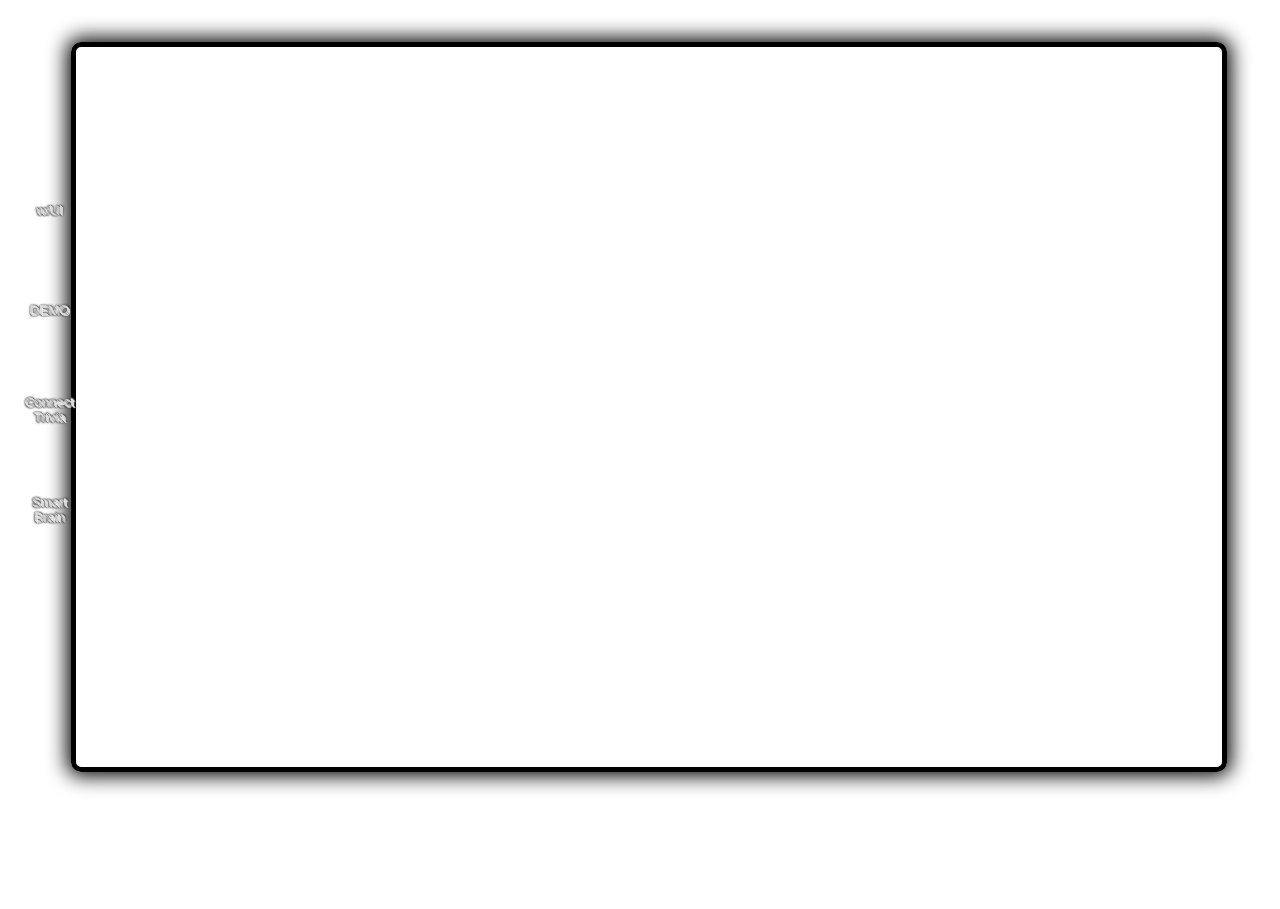
==== slide.html @ beb46e41 "Initial commit" ====
<!DOCTYPE html>
<html lang="en">
<head>
    <meta charset="UTF-8">
    <meta http-equiv="X-UA-Compatible" content="IE=edge">
    <meta name="viewport" content="width=device-width, initial-scale=.5">
    <link rel="stylesheet" href="style.css">
    <link rel="stylesheet" href="popup.css">
    <title>Document</title>
</head>
<body>
	


<div id="de-mode" class="content-wrapper">
	
<div class="menu">
<ul>
<li>
  <span onmouseenter="hoverEnter(0)">
    <button class="fa wui">w/UI</button>
  </span>
</li>
<li>
  <span onmouseenter="hoverEnter(1)">
    <button class="fa demo">DEMO<br/></button>
  </span>
</li>
<li>
  <span onmouseenter="hoverEnter(2)">
    <button class="fa connect">Connect<br>Trivia<br></button>
  </span>
</li>
<li>
  <span onmouseenter="hoverEnter(3)">
    <button class="fa eye">Smart<br/>Brain</button>
  </span>
</li>
<span class="goo-index" id="goo-index"></span>
</ul>

</div>

<div id="screen_0" class="screen visible">
<p><iframe
	title="title"
	src="https://jcom619.github.io/WUIv2/"
	width="100%"
	height="100%"
	style="position:relative"
	frameborder="1"
	class=""

      ></iframe></p>
</div>

<div id="screen_1" class="screen">
<p><iframe
	title="title"
	src="https://original-portfolio.glitch.me/"
	width="100%"
	height="100%"
	style="position:relative"
	frameborder="1"
	class=""
      ></iframe></p>
</div>


<div id="screen_2" class="screen">
<p><iframe
	title="title"
	src="https://jcom619.github.io/ConnecTrivia/"
	width="100%"
	height="100%"
	style="position:relative"
	frameborder="0"
	class=""
      ><h5>icles</h5></iframe></p>
</div>


<div id="screen_3" class="screen">
<p><iframe
	title="title"
	src="https://image-smart-brain.herokuapp.com/"
	width="100%"
	height="100%"
	style="position:relative"
	frameborder="1"
	class=""
      ></iframe></p>
</div>
</div>
</body>
<script src="script.js"></script>
<script src="popup.js"></script>
</html>
---- style.css ----
.eye {
   cursor: url("https://cdn.glitch.com/3679e0c3-608c-42fe-ac73-38af7fe51ccb%2Feye48.ico?v=1625117137534")24 24 ,none;
}

.wui {
   cursor: url("https://cdn.glitch.com/3679e0c3-608c-42fe-ac73-38af7fe51ccb%2Fweather.ico?v=1625117152044")24 24, none;
}

.demo {
   cursor: url("https://cdn.glitch.com/3679e0c3-608c-42fe-ac73-38af7fe51ccb%2Ftry72.ico?v=1625117145853")24 24 , none;
}

.connect {
   cursor: url("https://cdn.glitch.com/3679e0c3-608c-42fe-ac73-38af7fe51ccb%2Fconnect.ico?v=1625117141710")24 24 , none;
}




/* *,*:before,*:after{
   box-sizing:border-box;
   margin:0;
   padding:0;
 } */
/*  
 html,body{
   overflow: hidden;
   /* margin:-20px; */
   /* padding:2px; 
 
   max-width:100vw;
   height: 100vh;
   font-family:DIN, skia, helvetica, sanns-serif;
 } */
 iframe {
   height: 80vh;
   width: 100vw;
   border-radius: 10px;
   border: 5px solid black;
   box-shadow: 0 0 20px 4px black;
   /* padding: 25px; */
   margin-top: 95vh;
   
 }
 .close {
    text-shadow: 0 0 5px black;
    display: flex;
    object-position: absolute;
    top: 30px;
    width:10vw;
    z-index: 50;

 }
li {
   margin-top: 50px;
 }
 .x {
   cursor: url("https://cdn.glitch.com/3679e0c3-608c-42fe-ac73-38af7fe51ccb%2Fexit.ico?v=1624500280026")16 16 , none;
 }
 .menu{
   position:fixed;
   left: 0vw;
   top: 150px;
   width:100px;
   /* height:60%; */
   display:flex;
   justify-content:center;
   align-items:center;
   overflow:hidden;
   z-index: 5;
   transition:all 0.5s ease;

 }
 
 .menu ul{
   list-style:none;
   margin:10px;
   width:200%;
   position:relative;
   padding:0px;
   filter:url(#goo);
   z-index:1;
 }
 
 .menu ul li{
   width:100%;
   margin:0;
   padding:0;
   display:flex;
   justify-content:center;
   align-items:center;
 }
 
 .menu ul span{
   text-align: center;
   border-radius:50px;
   font-size:15px;
   width:50px;
   height:50px;
   margin:25px 0;
   display:flex;
   justify-content:center;
   align-items: center;
   z-index:1;
   cursor:pointer;
   transition:all 0.5s ease;
   
 }
 
 .menu ul .goo-index{
   width:70px;
   height:50px;
   background:rgba(18, 91, 139, 0.596);
   box-shadow: inset 0 0 20px 1px white, inset 0 0 4px 1px black, -1px 1px 3px 3px white, 1px -1px 4px 3px black;
   opacity: .7;
   position:absolute;
   left:15px;
   /* margin-top:45px; */
   z-index:-1;
   border-radius:5px 50% 50% 5px;
   transition:all 1s ease;
 }
 
 .menu ul .goo-index:before{
   content:'';
   position:absolute;
   width:30px;
   height:30px;
   border-radius:50%;
   top:-200px;
   /* left:60px; */
  }
 
 .menu ul .goo-index:after{
   content:'';
   position:absolute;
   width:50px;
   height: 800px;
   border-radius:50%;
   /* bottom:-20px; */
   left:60px;
  }
 
 .content-wrapper{
   width:calc(100% - 100px);
   position:relative;
   left:1vw;
   height:99vh;
   width: 98vw;
   top: -100px;
   overflow:hidden;
   padding:1px;
   display:flex;
   justify-content:center;
 }
 
 .screen{
   width:calc(100% - 100px);
   /* max-width:100%; */
   height:90vh;
   position:absolute;
   /* bottom: -100%; */
   opacity:0;
   display:grid;
   grid-template-rows:0.1vh auto auto;
   grid-template-columns:100%;
   grid-template-areas:'heading' 'text' 'image';
   transition:all 1s ease;
   transition-delay:0s;
 }

 
 .screen.visible{
   top:55px;
   padding:0;
   margin:0;
   bottom: 1px;
   opacity:1;
   transition:all 1.5s ease;
   transition-delay:0.8s ease;
 }
 

 button {
   background: transparent;
   box-shadow: 0px 0px 0px;
   border: 0px solid transparent;
   color:rgb(221, 221, 221);
   text-shadow: 1px 1px 1px rgb(255, 255, 255), -1px -1px 1px rgb(255, 255, 255), 0 0 3px black, 0 0 2px black, 0 0 3px black, 1px 1px 1px black, -1px -1px 1px black, 0 0 1px black; }
 
 button:hover {
   color: rgb(7, 4, 4);
   margin-top: 10px;
   opacity: .5;
   background: transparent;
   font-size: 15px;
   box-shadow: 0px 0px 0px transparent;
   border: 0px solid transparent;
   /* text-shadow: 1px 1px 2px black, -1px -1px 2px rgb(54, 4, 4), 0 0 8px black; */
   
   transition:all .2s ease;
   transition-delay:0.2s ease;
 }
 
 button:active {
   text-shadow: 1px 1px 1px rgb(255, 255, 255), -1px -1px 1px rgb(255, 255, 255), 0 0 3px black, 0 0 2px black, 0 0 3px black, 1px 1px 1px black, -1px -1px 1px black, 0 0 2px black;
   outline: none;
   border: none;
   background-color: transparent;
 }
 
 button:focus {
   outline: 0;
 }
 .screen {
  top: -100vh;
 }
 .screen p {
   grid-area: 6 12;
   height: 90%;
   text-align:center;
   
   justify-content:center;
   align-items:center;
   display:flex;
   
 }
 
 /* .image{
   width:100%;
   border-radius:50%;
   background-size:cover;
   background-position:center center;
 } */
 
 h2{
   font-size:20px;
   position:relative;
   text-align:center;
 }
 h2:after{
   content:'';
   position:absolute;
   width:70px;
   height:35px;
   background:#1fc058;
   left: calc(50% - 5px);
   bottom:-15px;
 }



/* SCREEN SIZES */
  /* max 700h iframe height */
---- popup.css ----
h1 {
   text-align: center;
   font-family: "Trebuchet MS", Tahoma, Arial, sans-serif;
   /* color: rgb(192, 113, 113); */
   text-shadow: 0 1px 0 #fff;
}

#wrapper {
   display: flex;
   position: fixed;
   display: flex;
   /* width: 0px; */
   /* padding: 20px; */
   margin-bottom: -100%;
   border-radius: 10px;
   background-clip: padding-box;
   text-align: center
}

.button {
   font-family: Helvetica, Arial, sans-serif;
   z-index: 20000;
   font-size: 13px;
   padding: 5px 10px;
   border-radius: 5px;
   box-shadow: 0 1px 3px rgba(0, 0, 0, 0.15);
   color: #666;
   text-decoration: none;
   text-shadow: 0 1px 0 #fff;
   cursor: none;
   transition: all 0.2s ease-out
}

.button:hover {
   box-shadow: 0 1px 3px rgba(0, 0, 0, 0.25);
}

.button:active {
   box-shadow: 0 1px 3px rgba(0, 0, 0, 0.25) inset
}
a.button {
   /* margin-bottom: -100px; */
   /* top: 600px; */
}
.overlay {
   position: absolute;
   /* top: 10vh; */
   /* paddinng-top: -10vh; */
   /* width: 9vw; */
   transition: opacity 200ms;
   visibility: hidden;
   opacity: 0;
   transition:all .5s ease;

}

.overlay .cancel {
   position: absolute;
   margin: 0;
   padding: 0;
   cursor: default;

}

.overlay:target {
   visibility: visible;
   opacity: 1
}

.popup {
   /* margin: -20px;
   padding: -50px; */
   background: transparent;
   height: 100vh;
   width: 100vw;
   position: relative
}

.popup h2 {
   margin: 0;
   padding: 100px;
   margin-top: -100px;
   
}

.popup .close {
   position: absolute;
   color: rgba(110, 8, 8, 0.247);
   font-size: 100px;
   top: 20px;
   z-index: 60;
   right: 5px;
   opacity: 0.8;
   transition: all 200ms;
   font-weight: bold;
   text-decoration: none;
   color: rgba(110, 8, 8, 0.247);
   font-family: chalkduster;
   text-shadow: 0 1px 1px rgb(253, 253, 253), 1px 0 1px rgb(245, 245, 245), 0 0 2px rgb(0,0,0);
   /* transition:all .5s ease; */

}

.popup .close:hover {
   color: rgb(110, 8, 8);
   transition:all .5s ease;

}

.popup .content {
   display: block;
   background: transparent;
   font-size: 24px;
   height: 100vh;
   width: 100vw;
   /* padding: -10vw; */
   /* margin: 10vw; */
   overflow: hidden;
   transition:all .5s ease;

}

.popup p:last-child {
   /* margin: 20%; */
   /* padding: 20%; */
}
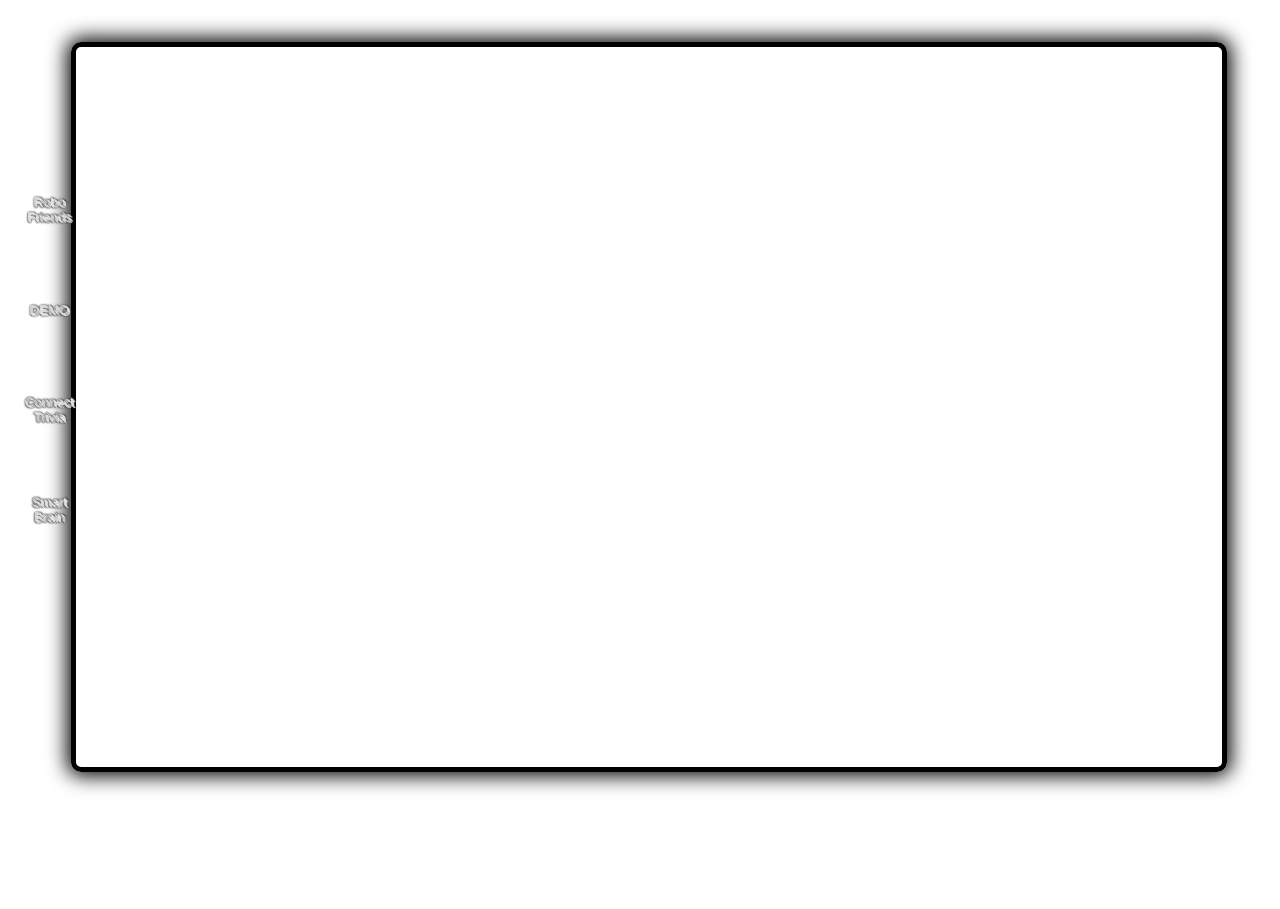
==== commit c14fa436: "Update slide.html" ====
--- a/slide.html
+++ b/slide.html
@@ -3,7 +3,7 @@
 <head>
     <meta charset="UTF-8">
     <meta http-equiv="X-UA-Compatible" content="IE=edge">
-    <meta name="viewport" content="width=device-width, initial-scale=.5">
+    <meta name="viewport" content="width=device-width, initial-scale=0.25">
     <link rel="stylesheet" href="style.css">
     <link rel="stylesheet" href="popup.css">
     <title>Document</title>
@@ -18,7 +18,7 @@
 <ul>
 <li>
   <span onmouseenter="hoverEnter(0)">
-    <button class="fa wui">w/UI</button>
+    <button class="fa wui">Robo<br>Friends</button>
   </span>
 </li>
 <li>
@@ -44,7 +44,7 @@
 <div id="screen_0" class="screen visible">
 <p><iframe
 	title="title"
-	src="https://jcom619.github.io/WUIv2/"
+	src="https://jcom619.github.io/robofriends/"
 	width="100%"
 	height="100%"
 	style="position:relative"
@@ -87,7 +87,7 @@
 	width="100%"
 	height="100%"
 	style="position:relative"
-	frameborder="1"
+	frameborder="0"
 	class=""
       ></iframe></p>
 </div>
--- a/popup.css
+++ b/popup.css
@@ -20,15 +20,18 @@
 
 .button {
    font-family: Helvetica, Arial, sans-serif;
-   z-index: 20000;
-   font-size: 13px;
-   padding: 5px 10px;
-   border-radius: 5px;
+   padding:50px;
+   font-size: 3vw;
+   width: 100px;
+   height: 100px;
+   border-radius: 50%;
    box-shadow: 0 1px 3px rgba(0, 0, 0, 0.15);
-   color: #666;
+   color: rgba(255,255,255,0.7);
    text-decoration: none;
    text-shadow: 0 1px 0 #fff;
    cursor: none;
+   text-shadow: 1px 1px 3px #fff;
+   background: red;
    transition: all 0.2s ease-out
 }
 
@@ -124,4 +127,4 @@
 .popup p:last-child {
    /* margin: 20%; */
    /* padding: 20%; */
-}+}
